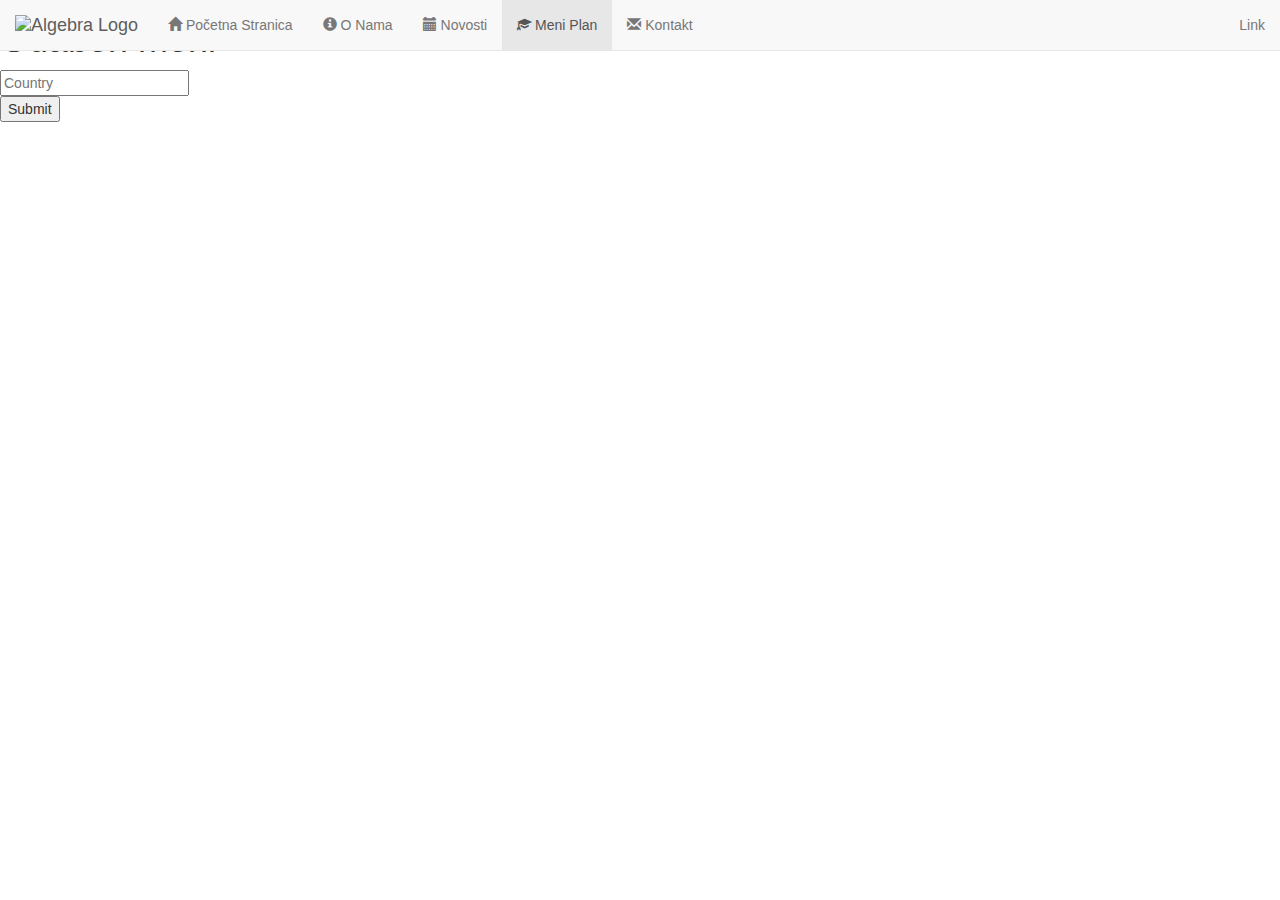
==== meni.html @ fc27fd1d "added meni.html, working on jquery autocomplete" ====
<!DOCTYPE html>
<html>

<head>
    <title>Meni Plan</title>
    <meta charset="utf-8">
    <meta http-equiv="X-UA-Compatible" content="IE=edge">
    <!-- Stylesheets -->
        <!-- Latest compiled and minified CSS -->
    <link rel="stylesheet" href="https://maxcdn.bootstrapcdn.com/bootstrap/3.3.7/css/bootstrap.min.css" integrity="sha384-BVYiiSIFeK1dGmJRAkycuHAHRg32OmUcww7on3RYdg4Va+PmSTsz/K68vbdEjh4u" crossorigin="anonymous">
    <link href="./based.css" rel="stylesheet">
    <link href="jquery-ui.css" rel="stylesheet">
    <!-- latest jQuery -->
    <script src="js/jquery.js"></script>
    <script src="js/jquery-ui.js"></script>
</head>

<body>
    <nav class="navbar navbar-default navbar-fixed-top">
        <div class="container-fluid">
            <!-- Brand and toggle get grouped for better mobile display -->
            <div class="navbar-header">
                <button type="button" class="navbar-toggle collapsed" data-toggle="collapse" data-target="#bs-example-navbar-collapse-1" aria-expanded="false">
                    <span class="sr-only">Toggle navigation</span>
                    <span class="icon-bar"></span>
                    <span class="icon-bar"></span>
                    <span class="icon-bar"></span>
                </button>
                <a class="navbar-brand" href="https://www.youtube.com/watch?v=dQw4w9WgXcQ"><img style="max-height: 23px;padding: 0px; position: centered" alt="Algebra Logo" src="./img/Algebra-logo.png"></a>
            </div>
            <div class="collapse navbar-collapse" id="bs-example-navbar-collapse-1">
                <ul class="nav navbar-nav">
                    <li><a href="./index.html"><span class="glyphicon glyphicon-home" aria-hidden="true"></span> Početna Stranica</a></li>
                    <li><a href="#"><span class="glyphicon glyphicon-info-sign" aria-hidden="true"></span> O Nama</a></li>
                    <li><a href="#"><span class="glyphicon glyphicon-calendar" aria-hidden="true"></span> Novosti</a></li>
                    <li class="active"><a href="#"><span class="glyphicon glyphicon-education" aria-hidden="true"></span> Meni Plan<span class="sr-only">(current)</span></a></li>
                    <li><a href="#"><span class="glyphicon glyphicon-envelope" aria-hidden="true"></span> Kontakt</a></li>
                </ul>
                <ul class="nav navbar-nav navbar-right">
                    <li><a href="#">Link</a></li>
                </ul>
            </div><!-- /.navbar-collapse -->
        </div><!-- /.container-fluid -->
    </nav>
    <h1>Odaberi meni</h1>
    <form autocomplete="off" action="/action_page.php">
        <div class="autocomplete" style="width:300px;">
            <input id="autocomplete" type="text" name="myCountry" placeholder="Country">
        </div>
        <input type="submit">
    </form>
    <script>
    let url = 'http://www.fulek.com/VUA/SUPIT/GetNastavniPlan';
    var jsondata = []
    var kolegiji = []

    // fetch data from url
    fetch(url)
        .then(res => res.json())
        .then((out) => {
            jsondata = out;
            jsondata.forEach(x => kolegiji.push(x.label))
            console.log('Checkout this JSON! ', out);
        })
        .catch(err => { throw err });

    // text autocomplete function
    autocomplete(document.getElementById("autocomplete"), kolegiji)
    </script>
</body>

</html>
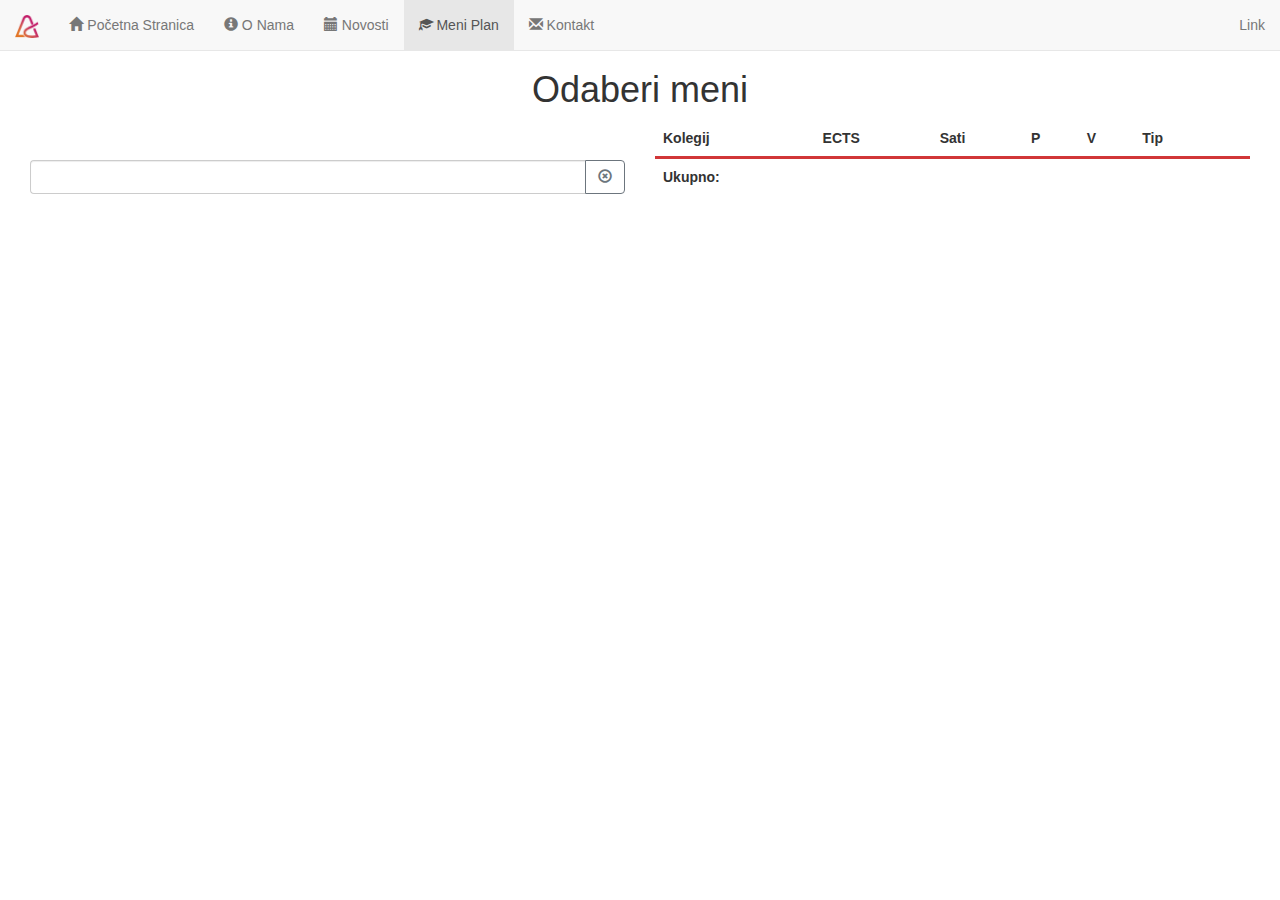
==== commit 759d84ca: "meni.hmtl only missing background, started kontakt.html" ====
--- a/meni.html
+++ b/meni.html
@@ -5,17 +5,18 @@
     <title>Meni Plan</title>
     <meta charset="utf-8">
     <meta http-equiv="X-UA-Compatible" content="IE=edge">
-    <!-- Stylesheets -->
-        <!-- Latest compiled and minified CSS -->
+    <!-- stylesheets -->
+    <!-- Latest compiled and minified CSS -->
     <link rel="stylesheet" href="https://maxcdn.bootstrapcdn.com/bootstrap/3.3.7/css/bootstrap.min.css" integrity="sha384-BVYiiSIFeK1dGmJRAkycuHAHRg32OmUcww7on3RYdg4Va+PmSTsz/K68vbdEjh4u" crossorigin="anonymous">
-    <link href="./based.css" rel="stylesheet">
-    <link href="jquery-ui.css" rel="stylesheet">
+    <link href="css/based.css" rel="stylesheet">
+    <link href="css/jquery-ui.css" rel="stylesheet">
     <!-- latest jQuery -->
     <script src="js/jquery.js"></script>
     <script src="js/jquery-ui.js"></script>
 </head>
 
-<body>
+<body class="backgroundimage">
+    <!-- navbar -->
     <nav class="navbar navbar-default navbar-fixed-top">
         <div class="container-fluid">
             <!-- Brand and toggle get grouped for better mobile display -->
@@ -26,7 +27,7 @@
                     <span class="icon-bar"></span>
                     <span class="icon-bar"></span>
                 </button>
-                <a class="navbar-brand" href="https://www.youtube.com/watch?v=dQw4w9WgXcQ"><img style="max-height: 23px;padding: 0px; position: centered" alt="Algebra Logo" src="./img/Algebra-logo.png"></a>
+                <a class="navbar-brand" href="https://www.youtube.com/watch?v=dQw4w9WgXcQ"><img style="max-height: 23px;padding: 0px; position: centered" alt="Algebra Logo" src="./img/algebra/Algebra-logo.png"></a>
             </div>
             <div class="collapse navbar-collapse" id="bs-example-navbar-collapse-1">
                 <ul class="nav navbar-nav">
@@ -34,7 +35,7 @@
                     <li><a href="#"><span class="glyphicon glyphicon-info-sign" aria-hidden="true"></span> O Nama</a></li>
                     <li><a href="#"><span class="glyphicon glyphicon-calendar" aria-hidden="true"></span> Novosti</a></li>
                     <li class="active"><a href="#"><span class="glyphicon glyphicon-education" aria-hidden="true"></span> Meni Plan<span class="sr-only">(current)</span></a></li>
-                    <li><a href="#"><span class="glyphicon glyphicon-envelope" aria-hidden="true"></span> Kontakt</a></li>
+                    <li><a href="./kontakt.html"><span class="glyphicon glyphicon-envelope" aria-hidden="true"></span> Kontakt</a></li>
                 </ul>
                 <ul class="nav navbar-nav navbar-right">
                     <li><a href="#">Link</a></li>
@@ -42,30 +43,114 @@
             </div><!-- /.navbar-collapse -->
         </div><!-- /.container-fluid -->
     </nav>
-    <h1>Odaberi meni</h1>
-    <form autocomplete="off" action="/action_page.php">
-        <div class="autocomplete" style="width:300px;">
-            <input id="autocomplete" type="text" name="myCountry" placeholder="Country">
+    <div class="container-fluid">
+        <h1 class="text-center">Odaberi meni</h1>
+        <div class="container-fluid">
+        <div class="row">
+            <div class="col-xs-12 col-sm-6 col-lg-6">
+                <div style="margin-top: 40px; display:flex;">
+                    <input class="form-control inputcustom" id="autocomplete">
+                    <div class="appendbutton">
+                        <button class="btn buttoncustom" onclick="wipeinput()"><span class="glyphicon glyphicon-remove-circle"></span></button>
+                    </div>
+                </div>
+            </div>
+            <div class="col-xs-12 col-sm-6 col-lg-6 colspace">
+                <table class="table table-striped" id="stol">
+                    <thead>
+                        <tr>
+                            <th>Kolegij</th>
+                            <th>ECTS</th>
+                            <th>Sati</th>
+                            <th>P</th>
+                            <th>V</th>
+                            <th>Tip</th>
+                            <th></th>
+                        </tr>
+                    </thead>
+                    <tbody>
+                        <tr style="background-color: #fff">
+                            <th class="borderline">Ukupno:</th>
+                            <th class="borderline red b" id="ukupno-ects"></th>
+                            <th class="borderline red b" id="ukupno-sati"></th>
+                            <th class="borderline"></th>
+                            <th class="borderline"></th>
+                            <th class="borderline"></th>
+                            <th class="borderline"></th>
+                        </tr>
+                    </tbody>
+                </table>
+            </div>
         </div>
-        <input type="submit">
-    </form>
+        </div>
+    </div>
     <script>
-    let url = 'http://www.fulek.com/VUA/SUPIT/GetNastavniPlan';
-    var jsondata = []
-    var kolegiji = []
+    let planurl = 'http://www.fulek.com/VUA/SUPIT/GetNastavniPlan';
+    let kolegijurl = 'http://www.fulek.com/VUA/supit/GetKolegij/';
+    var jsondata = [];
+    var kolegiji = [];
+    var tabledata = [];
+
+    function wipeinput() {
+        $("#autocomplete").val("");
+    }
+
+    function sum_data(tabledata) {
+        var ects = 0;
+        var sati = 0;
+        for (var i = 0; i < tabledata.length; i++) {
+            console.log('i:', i);
+            console.log('tabledata[i]:', tabledata[i]);
+            console.log('tabledata:', tabledata);
+            ects += parseInt($("#" + tabledata[i] + " td:nth-child(2)").html());
+            sati += parseInt($("#" + tabledata[i] + " td:nth-child(3)").html());
+        }
+        if (ects == 0 && sati == 0) {
+            $("#ukupno-ects").html("");
+            $("#ukupno-sati").html("");
+            return null
+        }
+        $("#ukupno-ects").html(ects);
+        $("#ukupno-sati").html(sati);
+    }
+
+    function removeButton(buttonId) {
+        let popbut = tabledata.splice(tabledata.indexOf(buttonId), 1);
+        kolegiji.push(jsondata.find(x => x.value == buttonId).label)
+        $("#autocomplete").autocomplete({ source: kolegiji });
+        $(`#${buttonId}`).remove();
+        sum_data(tabledata);
+    }
 
     // fetch data from url
-    fetch(url)
+    fetch(planurl)
         .then(res => res.json())
         .then((out) => {
             jsondata = out;
-            jsondata.forEach(x => kolegiji.push(x.label))
-            console.log('Checkout this JSON! ', out);
+            jsondata.forEach(x => kolegiji.push(x.label));
+            $("#autocomplete").autocomplete({
+                source: kolegiji
+            });
+            $("#autocomplete").on("autocompleteclose", function(event, ui) {
+                let key = $("#autocomplete").val();
+                let result = jsondata.find(x => x.label == key)?.value;
+                if (typeof result !== 'undefined') {
+                    fetch(kolegijurl + result)
+                        .then(res => res.json())
+                        .then((out) => {
+                            tabledata.push(out.id);
+                            let popid = kolegiji.splice(kolegiji.indexOf(jsondata.find(x => x.value == out.id).label), 1)
+                            $("#autocomplete").autocomplete({ source: kolegiji });
+                            $('#stol tr:last').before(`<tr id="${out.id}"><td style="padding-top: 9px; padding-bottom: 9px;">${out.kolegij}</td><td class="ects">${out.ects}</td><td class="sati">${out.sati}</td><td>${out.predavanja}</td><td>${out.vjezbe}</td><td>${out.tip}</td><td style="padding: 1px; padding-top: 2px;"><button class="btn btn-default button" onclick="removeButton(${out.id})"><span class="glyphicon glyphicon-trash"></span></button></td></tr>`);
+                            sum_data(tabledata);
+                        })
+                        .catch(err => { throw err; });
+                }
+            });
+            //console.log('GET got: ', out);
         })
         .catch(err => { throw err });
-
     // text autocomplete function
-    autocomplete(document.getElementById("autocomplete"), kolegiji)
     </script>
 </body>
 
--- a/css/based.css
+++ b/css/based.css
@@ -0,0 +1,98 @@
+
+/* 
+ * red: #d13638;
+ * softred: #f4c3c4;
+ */
+
+body {
+    padding-top: 50px;
+}
+
+#background {
+    position: fixed;
+    right: 0;
+    bottom: 0;
+    min-width: 100%;
+    min-height: 100%;
+}
+
+.button:hover {
+    background-color: #d13638;
+    color: #fff;
+    border-color: #d43f3a;
+}
+
+.red {
+    color: #d13638;
+}
+
+.padding-custom {
+    padding-top: 10px;
+    padding-bottom: 10px;
+}
+
+.appendbutton {
+    display: flex;
+}
+
+.inputcustom {
+	border-top-right-radius: 0px;
+	border-bottom-right-radius: 0px;
+	border-right-width: 0px;
+}
+
+.buttoncustom {
+    color: #6c757d;
+    background-color: transparent;
+    background-image: none;
+    border-color: #6c757d;
+    border-top-left-radius: 0px;
+    border-bottom-left-radius: 0px;
+}
+
+.buttoncustom:hover {
+    color: #fff;
+    background-color: #6c757d;
+    border-color: #6c757d;
+}
+
+.buttoncustom:focus {
+    box-shadow: 0 0 0 0.2rem rgba(108, 117, 125, 0.5);
+}
+
+@media (max-width: 768px) {
+	.colspace {
+		padding-top: 50px;
+	}
+}
+
+.table-pruge>tbody>tr:nth-of-type(odd) {
+    background-color: #f4c3c4;
+}
+.table-pruge>tbody>tr:last {
+	background-color: #f9f9f9;
+}
+
+.borderline {
+	border-top-width: 2px !important;
+	border-top: solid !important;
+	border-top-color: #d13638 !important;
+}
+
+.image {
+	position: absolute;
+		left: 0;
+		right: 0;
+	height: 1000px;
+	background-image: url('./img/mekpers/zloburger.jpeg');
+}
+
+.shadow {
+	box-shadow: 0 4px 4px -2px #000000;
+}
+
+.backgroundimage {
+	background-image: url('./img/wave.png')
+	background-position: left bottom;
+	background-repeat: repeat-y;
+}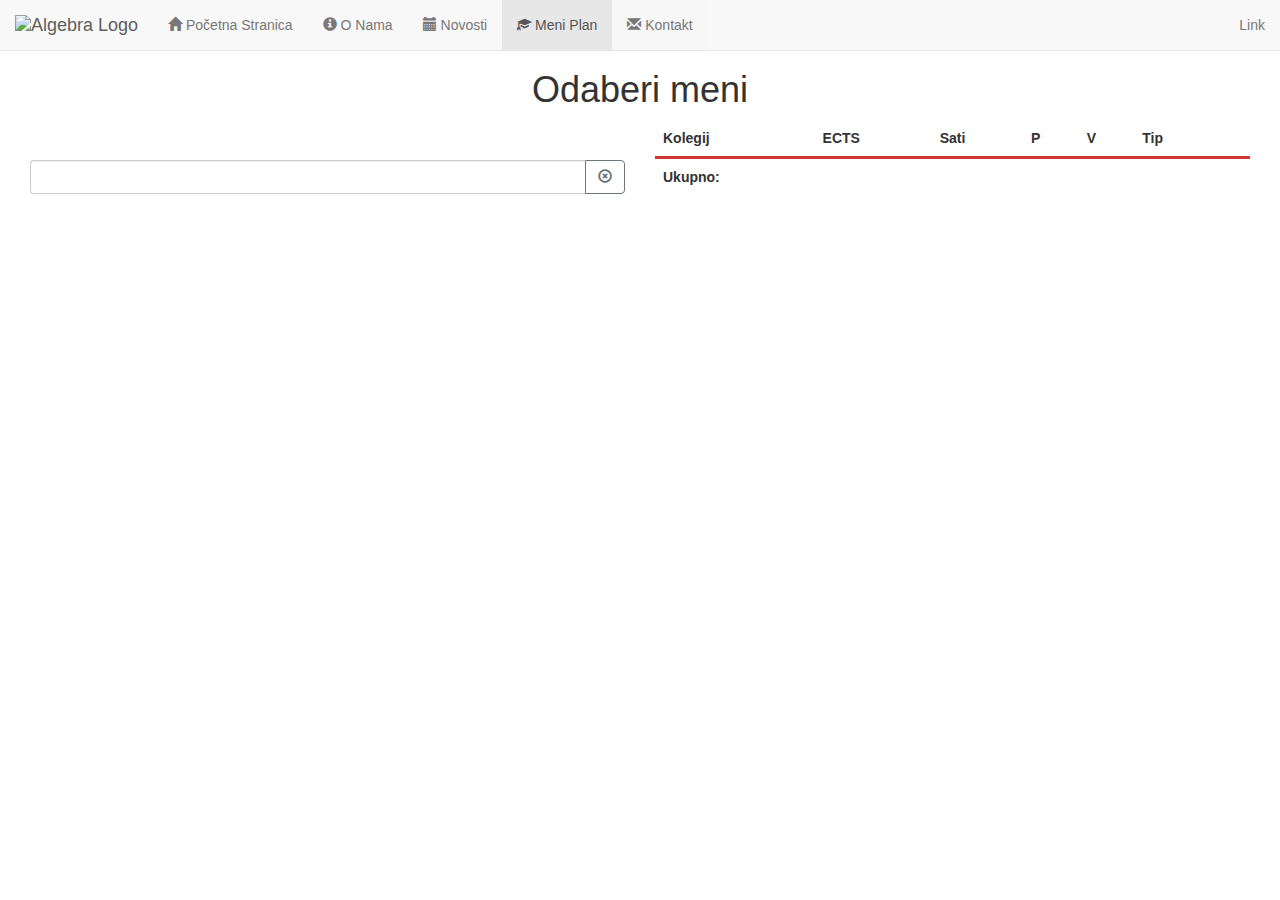
==== commit 72c8d89f: "general polish, i can't remember what else was done" ====
--- a/meni.html
+++ b/meni.html
@@ -9,6 +9,8 @@
     <!-- Latest compiled and minified CSS -->
     <link rel="stylesheet" href="https://maxcdn.bootstrapcdn.com/bootstrap/3.3.7/css/bootstrap.min.css" integrity="sha384-BVYiiSIFeK1dGmJRAkycuHAHRg32OmUcww7on3RYdg4Va+PmSTsz/K68vbdEjh4u" crossorigin="anonymous">
     <link href="css/based.css" rel="stylesheet">
+    <link href="css/jquery-ui.css" rel="stylesheet">
+    <link href="css/jquery-ui.css" rel="stylesheet">
     <link href="css/jquery-ui.css" rel="stylesheet">
     <!-- latest jQuery -->
     <script src="js/jquery.js"></script>
@@ -27,24 +29,65 @@
                     <span class="icon-bar"></span>
                     <span class="icon-bar"></span>
                 </button>
-                <a class="navbar-brand" href="https://www.youtube.com/watch?v=dQw4w9WgXcQ"><img style="max-height: 23px;padding: 0px; position: centered" alt="Algebra Logo" src="./img/algebra/Algebra-logo.png"></a>
+                <a class="navbar-brand" href="https://www.youtube.com/watch?v=dQw4w9WgXcQ"><img style="max-height: 23px;padding: 0px; position: centered" alt="Algebra Logo" src="./images/algebra/Algebra-logo.png"></a>
             </div>
             <div class="collapse navbar-collapse" id="bs-example-navbar-collapse-1">
                 <ul class="nav navbar-nav">
                     <li><a href="./index.html"><span class="glyphicon glyphicon-home" aria-hidden="true"></span> Početna Stranica</a></li>
-                    <li><a href="#"><span class="glyphicon glyphicon-info-sign" aria-hidden="true"></span> O Nama</a></li>
-                    <li><a href="#"><span class="glyphicon glyphicon-calendar" aria-hidden="true"></span> Novosti</a></li>
-                    <li class="active"><a href="#"><span class="glyphicon glyphicon-education" aria-hidden="true"></span> Meni Plan<span class="sr-only">(current)</span></a></li>
-                    <li><a href="./kontakt.html"><span class="glyphicon glyphicon-envelope" aria-hidden="true"></span> Kontakt</a></li>
+                    <li><a href="./onama.html"><span class="glyphicon glyphicon-info-sign" aria-hidden="true"></span> O Nama</a></li>
+                    <li><a href="./novosti.html"><span class="glyphicon glyphicon-calendar" aria-hidden="true"></span> Novosti</a></li>
+                    <li class="active"><a href="#"><span class="glyphicon glyphicon-education" aria-hidden="true"></span> Meni Plan</a></li>
+                    <li class="custombutton2">
+                        <button id="dialog-link" class="nav-pills custombutton2" style="padding: 15px; border: hidden;">
+                            <span class="glyphicon glyphicon-envelope" aria-hidden="true"></span> Kontakt
+                        </button>
+                    </li>
                 </ul>
                 <ul class="nav navbar-nav navbar-right">
                     <li><a href="#">Link</a></li>
                 </ul>
+                <!-- dialog div -->
+                <div id="dialog" title="Kontaktirajte nas">
+                    <form id="kontaktform" action="http://www.fulek.com/VUA/SUPIT/ContactUs">
+                        <div class="form-group">
+                            <h2>Data Burger</h2>
+                            <p>Give us your data, we give you a slightly discounted burger.</p>
+                        </div>
+                        <div class="input-group">
+                            <label class="input-group-addon">Name </label>
+                            <input class="form-control" id="name" name="name" class="" required>
+                        </div>
+                        <div class="input-group pts">
+                            <label class="input-group-addon">Email </label>
+                            <input class="form-control" id="email" name="email" class="" required>
+                        </div>
+                        <div class="form-group pts" style="margin-bottom: 0px;">
+                            <select form="kontaktform" name="importance">
+                                <option value="Unimportant">Unimportant</option>
+                                <option value="Kinda Important">Kinda Important</option>
+                                <option value="Importantish">Importantish</option>
+                                <option value="Very Important">Very Important</option>
+                                <option value="Super Important">Super Important</option>
+                            </select>
+                        </div>
+                        <div class="form-group pts" style="margin-bottom: 0px;">
+                                <label for="newsletter" class="p0">Burger </label>
+                                <input id="newsletter" name="newsletter" type="checkbox" class="p0">
+                        </div>
+                        <div class="form-group pts">
+                            <label class="" for="message">Message </label>
+                            <textarea form="kontaktform" id="message" name="message" class="form-control" placeholder="Tell us how much you love our burgers." required></textarea>
+                        </div>
+                        <div class="form-group">
+                            <input id="submit" class="btn custombutton" type="submit">
+                        </div>
+                    </form>
+                </div>
             </div><!-- /.navbar-collapse -->
         </div><!-- /.container-fluid -->
     </nav>
-    <div class="container-fluid">
-        <h1 class="text-center">Odaberi meni</h1>
+    <div class="container-fluid backgroundwhite">
+        <h1 class="text-center animatein">Odaberi meni</h1>
         <div class="container-fluid">
         <div class="row">
             <div class="col-xs-12 col-sm-6 col-lg-6">
@@ -152,6 +195,27 @@
         .catch(err => { throw err });
     // text autocomplete function
     </script>
+    <script>
+    $("#dialog").dialog({
+        autoOpen: false,
+        width: 400,
+        buttons: [{
+            text: "Cancel",
+            style: "display: inline-block;padding: 6px 12px;margin-bottom: 0;font-size: 14px;font-weight: 400;line-height: 1.42857143;text-align: center;white-space: nowrap;vertical-align: middle;-ms-touch-action: manipulation;touch-action: manipulation;cursor: pointer;-webkit-user-select: none;-moz-user-select: none;-ms-user-select: none;user-select: none;background-image: none;border: 1px solid transparent;border-radius: 4px;",
+            click: function() {
+                $(this).dialog("close");
+            }
+        }]
+    });
+
+    // Link to open the dialog
+    $("#dialog-link").click(function(event) {
+        $("#dialog").dialog("open");
+        event.preventDefault();
+    });
+    </script>
+    <!-- Latest compiled and minified JavaScript -->
+    <script src="https://stackpath.bootstrapcdn.com/bootstrap/3.4.1/js/bootstrap.min.js" integrity="sha384-aJ21OjlMXNL5UyIl/XNwTMqvzeRMZH2w8c5cRVpzpU8Y5bApTppSuUkhZXN0VxHd" crossorigin="anonymous"></script>
 </body>
 
 </html>--- a/css/based.css
+++ b/css/based.css
@@ -1,4 +1,3 @@
-
 /* 
  * red: #d13638;
  * softred: #f4c3c4;
@@ -36,9 +35,9 @@
 }
 
 .inputcustom {
-	border-top-right-radius: 0px;
-	border-bottom-right-radius: 0px;
-	border-right-width: 0px;
+    border-top-right-radius: 0px;
+    border-bottom-right-radius: 0px;
+    border-right-width: 0px;
 }
 
 .buttoncustom {
@@ -61,38 +60,121 @@
 }
 
 @media (max-width: 768px) {
-	.colspace {
-		padding-top: 50px;
-	}
+    .colspace {
+        padding-top: 50px;
+    }
 }
 
 .table-pruge>tbody>tr:nth-of-type(odd) {
     background-color: #f4c3c4;
 }
+
 .table-pruge>tbody>tr:last {
-	background-color: #f9f9f9;
+    background-color: #f9f9f9;
 }
 
 .borderline {
-	border-top-width: 2px !important;
-	border-top: solid !important;
-	border-top-color: #d13638 !important;
-}
-
-.image {
-	position: absolute;
-		left: 0;
-		right: 0;
-	height: 1000px;
-	background-image: url('./img/mekpers/zloburger.jpeg');
+    border-top-width: 2px !important;
+    border-top: solid !important;
+    border-top-color: #d13638 !important;
 }
 
 .shadow {
-	box-shadow: 0 4px 4px -2px #000000;
+    box-shadow: 0 4px 4px -2px #000000;
+}
+
+.backgroundwhite {
+    background-color: #fff;
 }
 
 .backgroundimage {
-	background-image: url('./img/wave.png')
-	background-position: left bottom;
-	background-repeat: repeat-y;
+    background-image: url('../images/burger.png');
+    background-repeat: repeat;
+    /*    background-image: url('images/wave.png')
+    background-repeat: repeat-y; */
+    /*background-image: url('../images/pocetna.gif');
+    background-size: cover;
+    background-repeat: no-repeat;
+    background-attachment: fixed;
+    background-position: bottom;
+    background-size: max(1920px);*/
+}
+
+.ptl {
+    padding-top: 50px;
+}
+
+.pts {
+    padding-top: 15px;
+}
+
+.p0 {
+    padding: 0px;
+    margin: 0px;
+}
+
+#dialog-link {
+    padding: .4em 1em .4em 20px;
+    text-decoration: none;
+    position: relative;
+}
+
+#dialog-link span.ui-icon {
+    margin: 0 5px 0 0;
+    position: absolute;
+    left: .2em;
+    top: 50%;
+    margin-top: -8px;
+}
+
+.custombutton {
+    background-color: #f6f6f6;
+    color: #454545;
+}
+
+.custombutton:hover {
+    background-color: #ededed;
+    color: #2b2b2b;
+}
+
+.custombutton:active {
+    background-color: #007fff;
+    color: #ffffff;
+}
+
+.custombutton2 {
+    background-color: #f7f7f7;
+    color: #777;
+}
+
+.custombutton2:hover {
+    background-color: #f7f7f7;
+    color: #333;
+}
+
+.custombutton2:active {
+    background-color: #e8e8e8;
+    color: #333;
+}
+
+textarea {
+    resize: vertical;
+}
+
+.animatein {
+    /*animation: 3s ease-in 1s 2 reverse both paused slidein;*/
+    animation-duration: 2.35s;
+    animation-name: slidein;
+}
+
+@keyframes slidein {
+    from {
+        margin-left: 100%;
+        width: 300%;
+    }
+
+    to {
+        margin-left: 0%;
+        width: 100%;
+    }
 }